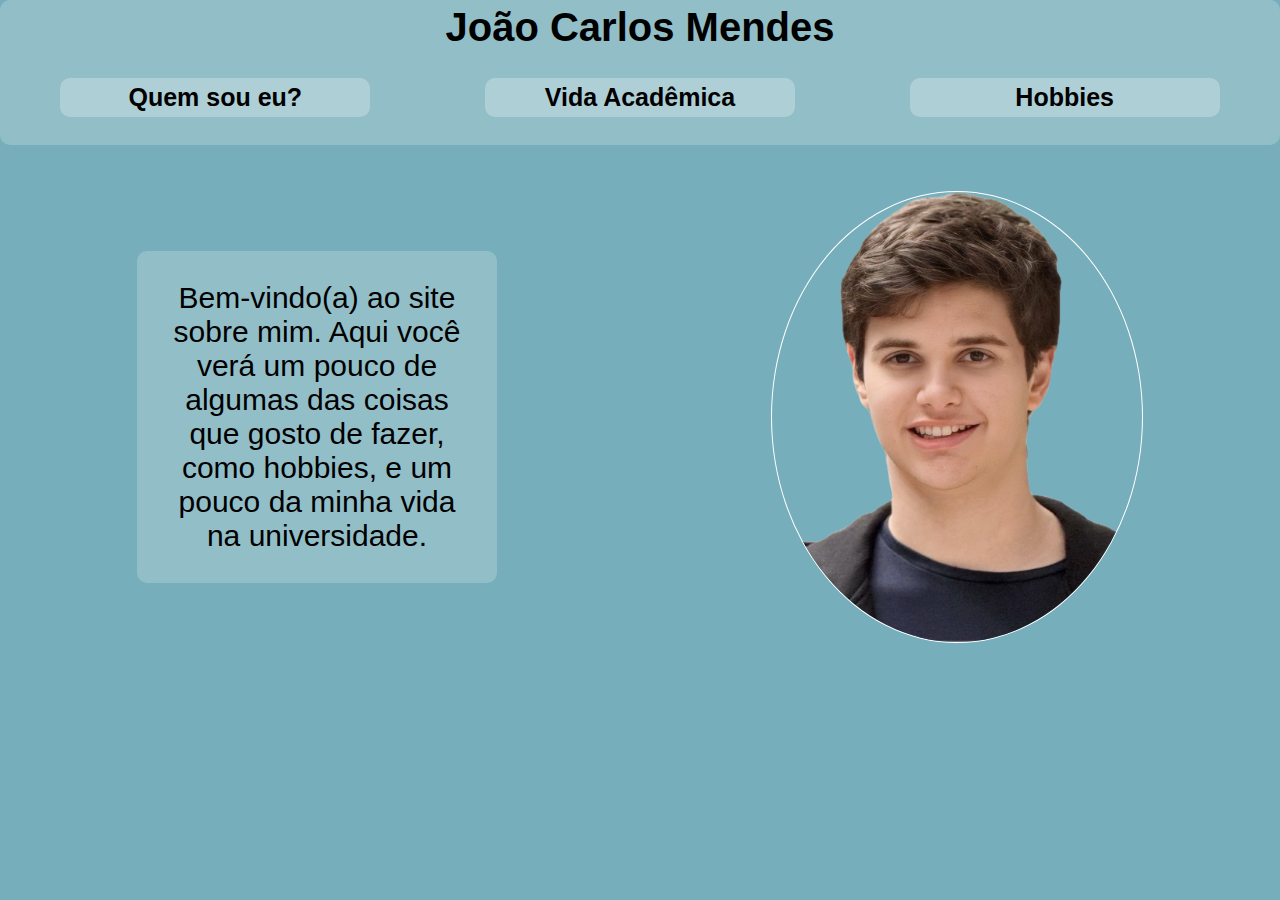
==== index.html @ a5ab9e2f "Add files via upload" ====
<!DOCTYPE html>
<html lang="pt-br">
<head>
    <meta charset="UTF-8">
    <meta name="viewport" content="width=device-width, initial-scale=1.0">
    <title>João Carlos Mendes</title>
    <link rel="stylesheet" href="style.css">
</head>
<body>
    <div class="aba_principal">
        <h1>João Carlos Mendes</h1>
        <br>
        <div class="caixa_abas">
            <h2 class="abas"><a href="quemsou.html">Quem sou eu?</a></h2>
            <br>
            <h2 class="abas"><a href="educacao.html">Vida Acadêmica</a></h2>
            <br>
            <h2 class="abas"><a href="hobbies.html">Hobbies</a></h2>
            
        </div>
        <br>

    </div>
    <br>
    <br>
    <main>
        <p class="texto_bolha">Bem-vindo(a) ao site sobre mim. Aqui você verá um pouco de algumas das coisas que gosto de fazer, como hobbies, e um pouco da minha vida na universidade.</p>
        <br>
        <img class="foto" src="foto_png (1).png" alt="minha foto">
    </main>
</body>
</html>
---- style.css ----
@charset "UTF-8";

.aba_principal{
    background-color: #92BEC8;
    padding: 5px;
    border-radius: 10px;
    margin: auto;
}
body {
    background-color: #77AEBB;
    font-family: Arial, Helvetica, sans-serif;
    font-size: 20px;
    margin: auto;
}
h1 {
    text-align: justify;
    text-align: center;
    margin: auto;
    height: 50px;
}

p {
    text-align: justify;
    margin: auto;
    max-width: 100%;
    max-height: 100%;
}
li {
    text-align: justify;
}
.caixa_abas{
    display: flex;
    text-align: center;
    margin: auto;
    gap: 2px;
}
.abas{
    font-size: 25px;
    background-color: #AECFD6;
    padding: 5px;
    margin: auto;
    width: 300px;
    border-radius: 10px;
    text-align: center;
}

main{
    display: flex;
    margin: auto;
    max-width: 100%;
    max-height: 100%;

}
.texto_bolha{
    display: flex;
    font-family: Verdana, Geneva, Tahoma, sans-serif;
    background-color: #92BEC8;
    font-size: 30px;
    margin: auto;
    text-align: center;
    border-radius: 10px;
    padding: 30px;
    width: 300px;
}

.texto_bolha2{
    display: flex;
    font-family: Verdana, Geneva, Tahoma, sans-serif;
    background-color: #92BEC8;
    font-size: 20px;
    margin: auto;
    text-align: justify;
    border-radius: 10px;
    padding: 30px;
    width: 800px;
}

.foto{
    display: flex;
    margin: auto;
    width: 370px;
    height: 450px;
    border-radius: 50%;
    border: 1px solid white;
}

img{
    margin: auto;
    max-width: 100%;
    max-height: 100%;
}
.abas > a{
    color: black;
    padding: 52px;
    padding-bottom: 10px;
    padding-top: 10px;
    text-decoration: none;
}

.abas > a:hover {
    background-color: white;
    border-radius: 10px;
    padding: 5px;
    width: 300px;
    margin: auto;
    transition-duration: 0.09s;
}

.texto_hobbies{
    background-color: #92BEC8;
    padding: 10px;
    border-radius: 10px;
    margin: auto;
}
.beatles > a{
    color: black;
    color: black;
    padding: 20px;
    padding-bottom: 5px;
    padding-top: 5px;
    text-decoration: none;
}

.beatles > a:hover {
    background-image: linear-gradient(to right, red, orange, rgb(54, 219, 54), rgb(44, 160, 255));
    color: white;
    border-radius: 10px;
    padding: 5px;
    width: 300px;
    margin: auto;
    transition-duration: 0s;
}

.daftpunk > a{
    color: black;
    color: black;
    padding: 20px;
    padding-bottom: 5px;
    padding-top: 5px;
    text-decoration: none;
}

.daftpunk > a:hover {
    background-image: linear-gradient(to right,black, rgb(164, 140, 0), rgb(159, 159, 159));
    color: white;
    border-radius: 10px;
    padding: 5px;
    width: 300px;
    margin: auto;
    transition-duration: 0s;
}
.blonded > a{
    color: black;
    color: black;
    padding: 20px;
    padding-bottom: 5px;
    padding-top: 5px;
    text-decoration: none;
}

.blonded > a:hover {
    background-color: rgb(255, 149, 0);
    color: white;
    border-radius: 10px;
    padding: 5px;
    width: 300px;
    margin: auto;
    transition-duration: 0s;
}
.pinkfloyd > a{
    color: black;
    color: black;
    padding: 20px;
    padding-bottom: 5px;
    padding-top: 5px;
    text-decoration: none;
}

.pinkfloyd > a:hover {
    background-image: linear-gradient(to right, black,black,black,red, orange, yellow,black,black, green,lightblue,blue,purple);
    color: white;
    border-radius: 10px;
    padding: 5px;
    width: 300px;
    margin: auto;
    transition-duration: 0s;
}
.macmiller > a{
    color: black;
    color: black;
    padding: 20px;
    padding-bottom: 5px;
    padding-top: 5px;
    text-decoration: none;
}

.macmiller > a:hover {
    background-color: rgb(255, 176, 189);
    color: rgb(255, 255, 255);
    border-radius: 10px;
    padding: 5px;
    width: 300px;
    margin: auto;
    transition-duration: 0s;
}

.links_externos > a{
    margin: auto;
    color: black;
    color: black;
    padding: 20px;
    padding-bottom: 5px;
    padding-top: 5px;
    text-decoration: none;
}
.links_externos > a:hover {
    background-color: white;
    border-radius: 10px;
    padding: 5px;
    width: 300px;
    margin: auto;
    transition-duration: 0s;
}

.cin > a{
    margin: auto;
    color: black;
    color: black;
    padding: 20px;
    padding-bottom: 5px;
    padding-top: 5px;
    text-decoration: none;
}
.cin > a:hover {
    background-color: rgb(255, 0, 0);
    color: white;
    border-radius: 10px;
    padding: 5px;
    width: 300px;
    margin: auto;
    transition-duration: 0s;
}
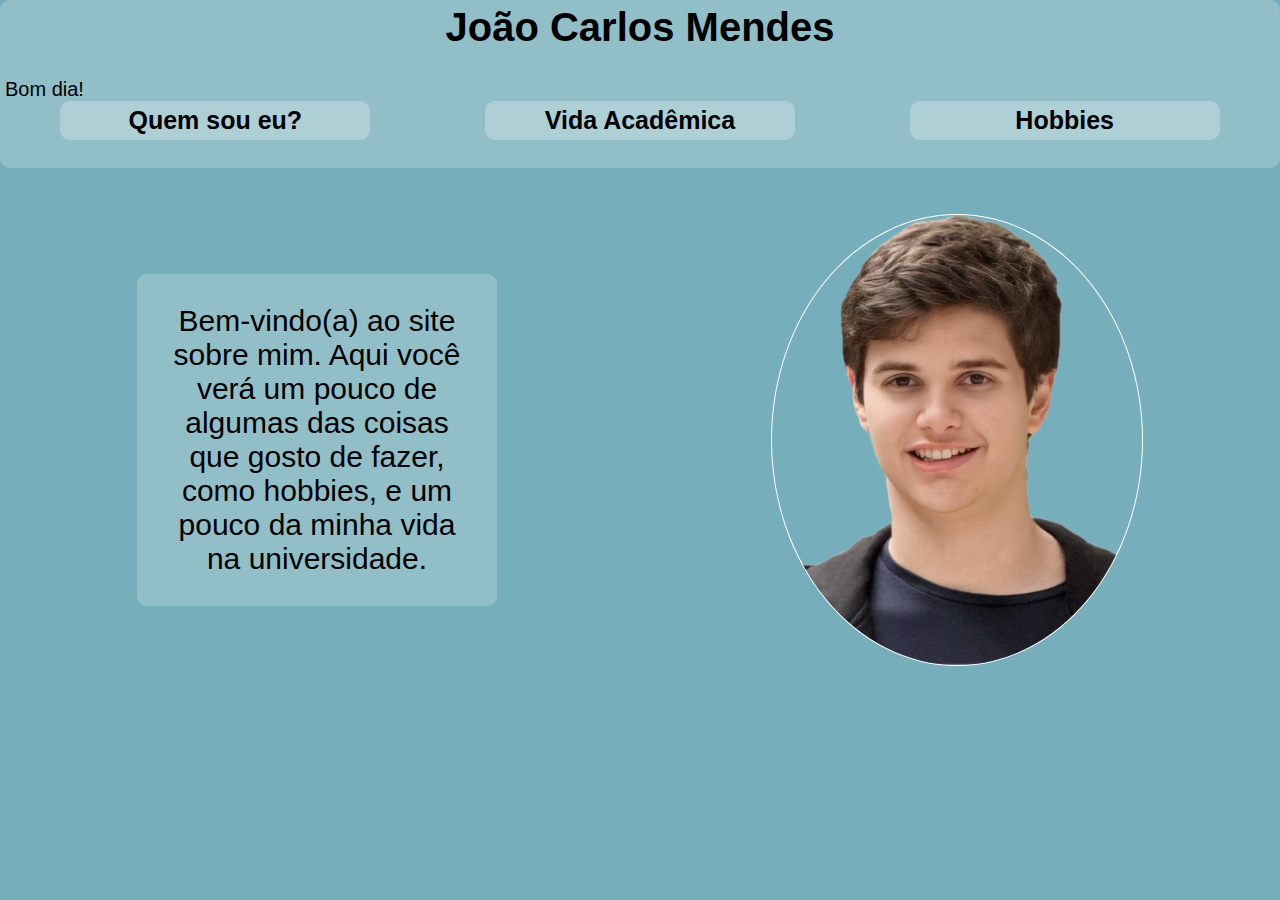
==== commit aa87223a: "Update index.html" ====
--- a/index.html
+++ b/index.html
@@ -10,16 +10,15 @@
     <div class="aba_principal">
         <h1>João Carlos Mendes</h1>
         <br>
+        <p id="saudacao"></p>
         <div class="caixa_abas">
             <h2 class="abas"><a href="quemsou.html">Quem sou eu?</a></h2>
             <br>
             <h2 class="abas"><a href="educacao.html">Vida Acadêmica</a></h2>
             <br>
             <h2 class="abas"><a href="hobbies.html">Hobbies</a></h2>
-            
         </div>
         <br>
-
     </div>
     <br>
     <br>
@@ -28,5 +27,25 @@
         <br>
         <img class="foto" src="foto_png (1).png" alt="minha foto">
     </main>
+
+    <script>
+        function saudacao() {
+            var data = new Date();
+            var hora = data.getHours();
+            var mensagem;
+
+            if (hora >= 0 && hora < 12) {
+                mensagem = "Bom dia!";
+            } else if (hora >= 12 && hora < 18) {
+                mensagem = "Boa tarde!";
+            } else {
+                mensagem = "Boa noite!";
+            }
+
+            document.getElementById("saudacao").innerHTML = mensagem;
+        }
+
+        window.onload = saudacao;
+    </script>
 </body>
-</html>+</html>
